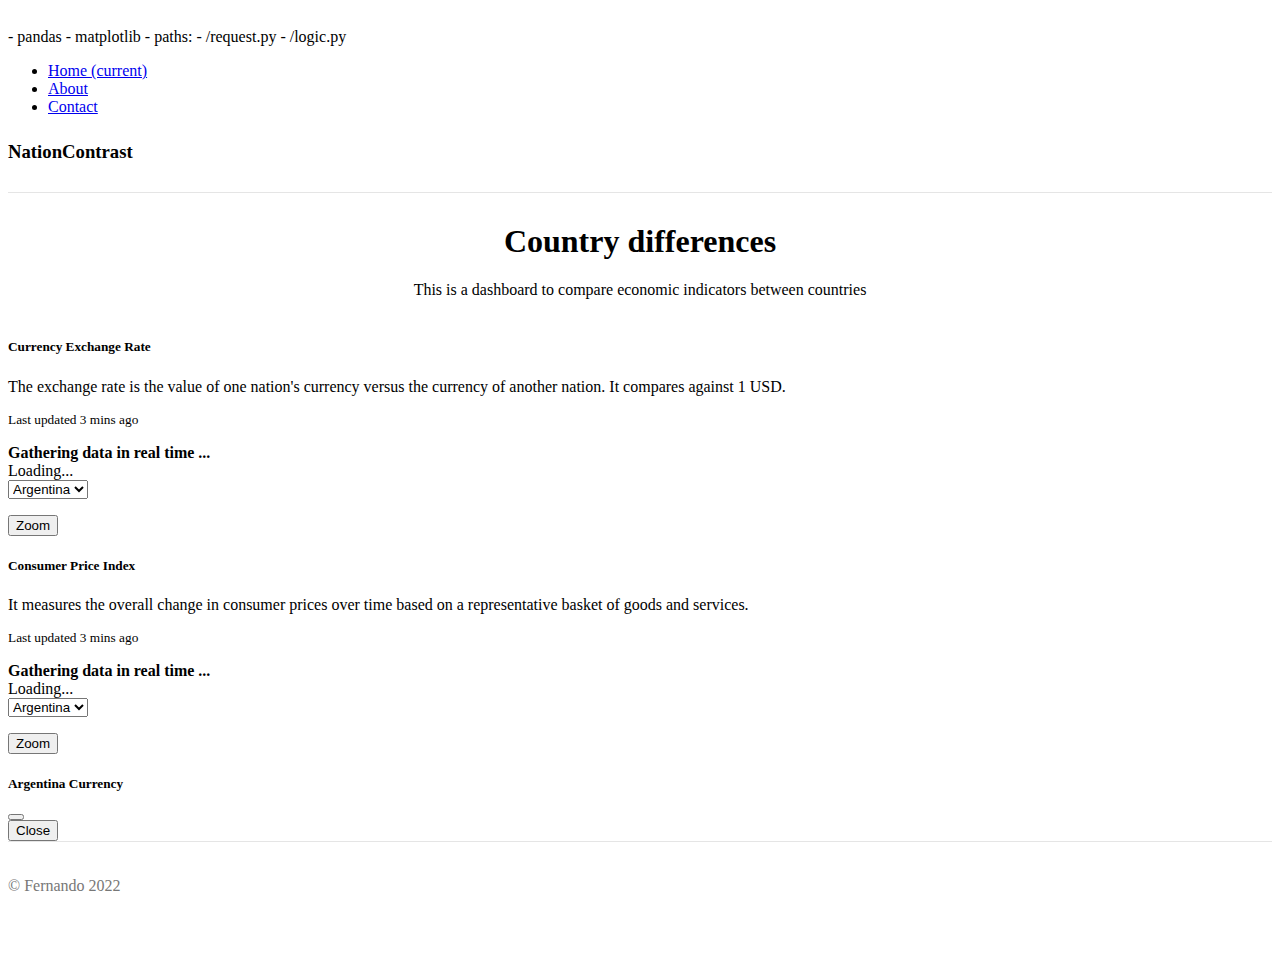
==== index.html @ c58c529d "Rename nationcontrast.html to index.html" ====
<html xmlns="http://www.w3.org/1999/html" xmlns="http://www.w3.org/1999/html" xmlns="http://www.w3.org/1999/html"
      lang="en">
<head>
    <link rel="stylesheet" href="https://pyscript.net/alpha/pyscript.css"/>
    <link href="https://cdn.jsdelivr.net/npm/bootstrap@5.0.2/dist/css/bootstrap.min.css" rel="stylesheet"
          integrity="sha384-EVSTQN3/azprG1Anm3QDgpJLIm9Nao0Yz1ztcQTwFspd3yD65VohhpuuCOmLASjC" crossorigin="anonymous">
    <script src="https://cdn.jsdelivr.net/npm/bootstrap@5.0.2/dist/js/bootstrap.bundle.min.js"
            integrity="sha384-MrcW6ZMFYlzcLA8Nl+NtUVF0sA7MsXsP1UyJoMp4YLEuNSfAP+JcXn/tWtIaxVXM"
            crossorigin="anonymous"></script>
    <link href="style.css" rel="stylesheet">
    <script defer src="https://pyscript.net/alpha/pyscript.js"></script>
    <meta charset="utf-8">
    <meta name="viewport" content="width=device-width, initial-scale=1, shrink-to-fit=no">
    <meta name="description" content="">
    <meta name="author" content="">

    <title>Nation Contrast</title>

    <py-env>
      - pandas
      - matplotlib
      - paths:
        - /request.py
        - /logic.py
    </py-env>

</head>

<body>
<div class="container">
    <div class="header clearfix">
        <nav>
            <ul class="nav nav-pills float-right">
                <li class="nav-item">
                    <a class="nav-link active" href="#">Home <span class="sr-only">(current)</span></a>
                </li>
                <li class="nav-item">
                    <a class="nav-link" href="#">About</a>
                </li>
                <li class="nav-item">
                    <a class="nav-link" href="#">Contact</a>
                </li>
            </ul>
        </nav>
        <h3 class="text-muted">NationContrast</h3>
    </div>

    <div class="jumbotron">
        <h1 class="display-5">Country differences</h1>
        <p class="lead">This is a dashboard to compare economic indicators between countries</p>
        <p></p>
    </div>

    <div class="row marketing">
        <div class="col-lg-6">
            <div class="card">
                <div class="card-body">
                    <h5 class="card-title">Currency Exchange Rate</h5>
                    <p class="card-text">The exchange rate is the value of one nation's currency versus the currency of
                        another nation.
                        It compares against 1 USD.
                    </p>
                    <p class="card-text"><small class="text-muted">Last updated 3 mins ago</small></p>
                </div>
                <div id="plot1">
                    <div class="d-flex justify-content-center">
                        <strong>Gathering data in real time ... </strong>
                        <div class="spinner-border spinner-border-sm" role="status">
                            <span class="visually-hidden">Loading...</span>
                        </div>
                    </div>
                </div>
                <div class="card-body">
                    <form class="form-inline justify-content-center">
                        <select class="form-control form-control-sm" id="select-plot1">
                            <option>Argentina</option>
                            <option>Norway</option>
                        </select>
                    </form>
                </div>
                <button type="button" class="btn btn-secondary btn-sm" id="zoom-plot1">Zoom</button>
            </div>
        </div>
        <div class="col-lg-6">
            <div class="card">
                <div class="card-body">
                    <h5 class="card-title">Consumer Price Index</h5>
                    <p class="card-text">It measures the overall change in consumer prices over time based on a
                        representative basket of goods and services.
                    <p class="card-text"><small class="text-muted">Last updated 3 mins ago</small></p>
                </div>
                <div id="plot2">
                    <div class="d-flex justify-content-center">
                        <strong>Gathering data in real time ... </strong>
                        <div class="spinner-border spinner-border-sm" role="status">
                            <span class="visually-hidden">Loading...</span>
                        </div>
                    </div>
                </div>
                <div class="card-body">
                    <form class="form-inline justify-content-center">
                        <select class="form-control form-control-sm" id="select-plot2">
                            <option>Argentina</option>
                            <option>Norway</option>
                        </select>
                    </form>
                </div>
                <button type="button" class="btn btn-secondary btn-sm" id="zoom-plot2">Zoom</button>
            </div>
        </div>

        <div class="modal fade" id="full-plot" tabindex="-1" aria-labelledby="ModalLabel" aria-hidden="true">
            <div class="modal-dialog modal-xl">
                <div class="modal-content">
                    <div class="modal-header">
                        <h5 class="modal-title" id="ModalLabel">Argentina Currency</h5>
                        <button type="button" class="btn-close" data-bs-dismiss="modal" aria-label="Close"></button>
                    </div>
                    <div class="modal-body">
                        <div id="plot-modal"></div>
                    </div>
                    <div class="modal-footer">
                        <button type="button" class="btn btn-secondary" data-bs-dismiss="modal">Close</button>
                    </div>
                </div>
            </div>
        </div>

        <footer class="footer">
            <p>© Fernando 2022</p>
        </footer>

    </div>

    <py-script src="/logic.py"></py-script>

</div>

</body>

</html>
---- style.css ----
body {
    padding-top: 20px;
    padding-bottom: 20px;
}

.header,
.marketing,
.footer {
    padding-right: 15px;
    padding-left: 15px;
}

.header {
    padding-bottom: 20px;
    border-bottom: 1px solid #e5e5e5;
}

.header h3 {
    margin-top: 0;
    margin-bottom: 0;
    line-height: 40px;
}

.footer {
    padding-top: 19px;
    color: #777;
    border-top: 1px solid #e5e5e5;
}

@media (min-width: 768px) {
    .container {

    }
}

.container-narrow > hr {
    margin: 30px 0;
}


.jumbotron {
    text-align: center;
    border-bottom: 1px solid #e5e5e5;
}

.jumbotron .btn {
    padding: 14px 24px;
    font-size: 21px;
}

.marketing {
    margin: 40px 0;
}

.marketing p + h4 {
    margin-top: 28px;
}


@media screen and (min-width: 768px) {

    .header,
    .marketing,
    .footer {
        padding-right: 0;
        padding-left: 0;
    }

    .header {
        margin-bottom: 30px;
    }

    .jumbotron {
        border-bottom: 0;
    }
}

.table > tbody > tr > td {
    vertical-align: middle;
}
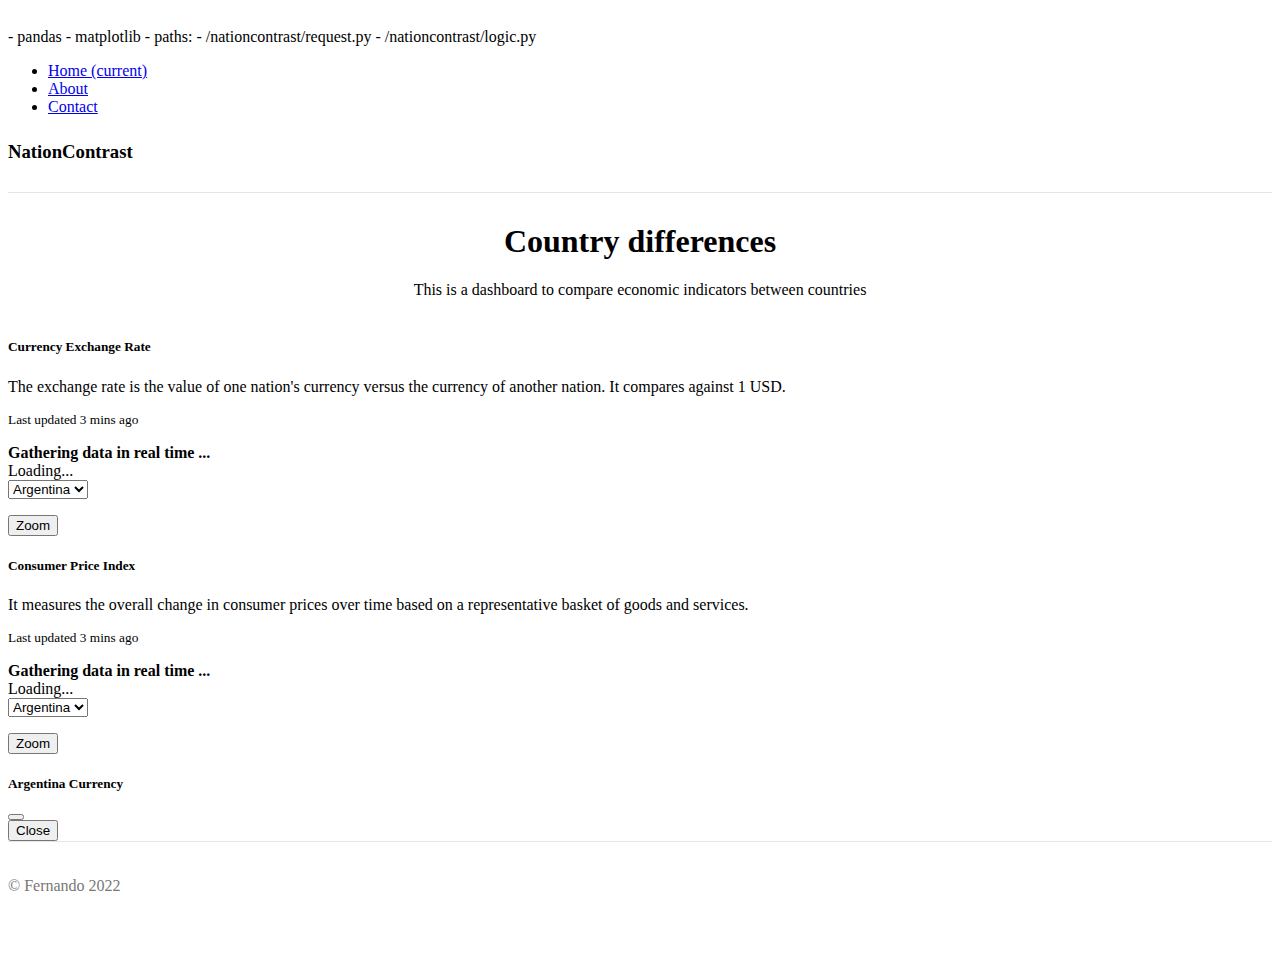
==== commit c3a96946: "Change relative paths on python environment" ====
--- a/index.html
+++ b/index.html
@@ -20,8 +20,8 @@
       - pandas
       - matplotlib
       - paths:
-        - /request.py
-        - /logic.py
+        - /nationcontrast/request.py
+        - /nationcontrast/logic.py
     </py-env>
 
 </head>
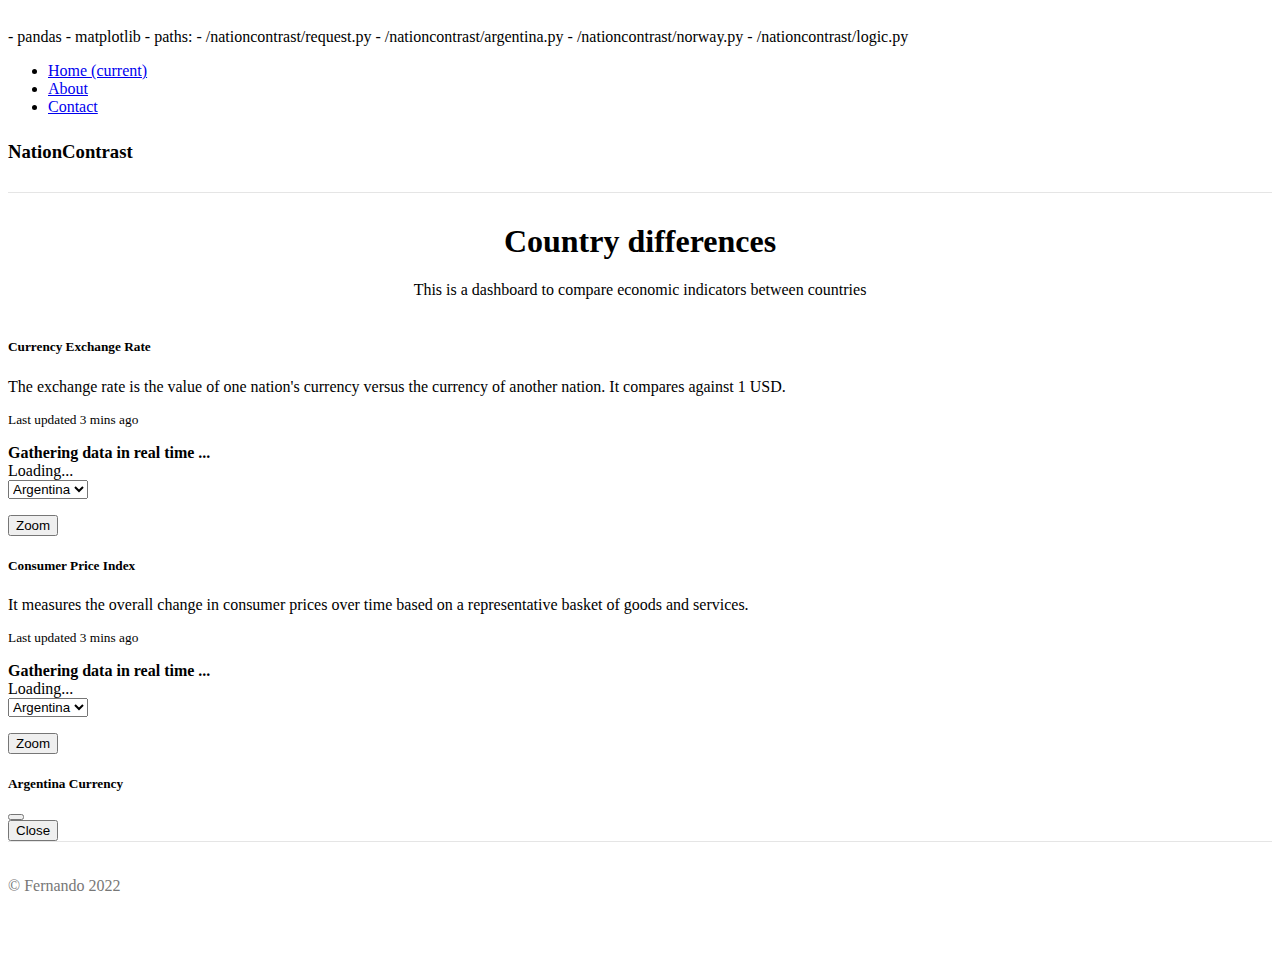
==== commit e417f16c: "Import argentina.py and norway.py from <py-env>" ====
--- a/index.html
+++ b/index.html
@@ -21,6 +21,8 @@
       - matplotlib
       - paths:
         - /nationcontrast/request.py
+        - /nationcontrast/argentina.py
+        - /nationcontrast/norway.py
         - /nationcontrast/logic.py
     </py-env>
 
@@ -62,7 +64,7 @@
                     </p>
                     <p class="card-text"><small class="text-muted">Last updated 3 mins ago</small></p>
                 </div>
-                <div id="plot1">
+                <div id="currency">
                     <div class="d-flex justify-content-center">
                         <strong>Gathering data in real time ... </strong>
                         <div class="spinner-border spinner-border-sm" role="status">
@@ -72,13 +74,13 @@
                 </div>
                 <div class="card-body">
                     <form class="form-inline justify-content-center">
-                        <select class="form-control form-control-sm" id="select-plot1">
+                        <select class="form-control form-control-sm" id="select-country-currency">
                             <option>Argentina</option>
                             <option>Norway</option>
                         </select>
                     </form>
                 </div>
-                <button type="button" class="btn btn-secondary btn-sm" id="zoom-plot1">Zoom</button>
+                <button type="button" class="btn btn-secondary btn-sm" id="zoom-currency">Zoom</button>
             </div>
         </div>
         <div class="col-lg-6">
@@ -89,7 +91,7 @@
                         representative basket of goods and services.
                     <p class="card-text"><small class="text-muted">Last updated 3 mins ago</small></p>
                 </div>
-                <div id="plot2">
+                <div id="cpi">
                     <div class="d-flex justify-content-center">
                         <strong>Gathering data in real time ... </strong>
                         <div class="spinner-border spinner-border-sm" role="status">
@@ -99,13 +101,13 @@
                 </div>
                 <div class="card-body">
                     <form class="form-inline justify-content-center">
-                        <select class="form-control form-control-sm" id="select-plot2">
+                        <select class="form-control form-control-sm" id="select-country-cpi">
                             <option>Argentina</option>
                             <option>Norway</option>
                         </select>
                     </form>
                 </div>
-                <button type="button" class="btn btn-secondary btn-sm" id="zoom-plot2">Zoom</button>
+                <button type="button" class="btn btn-secondary btn-sm" id="zoom-cpi">Zoom</button>
             </div>
         </div>
 
@@ -132,7 +134,7 @@
 
     </div>
 
-    <py-script src="/logic.py"></py-script>
+    <py-script src="/nationcontrast/logic.py"></py-script>
 
 </div>
 
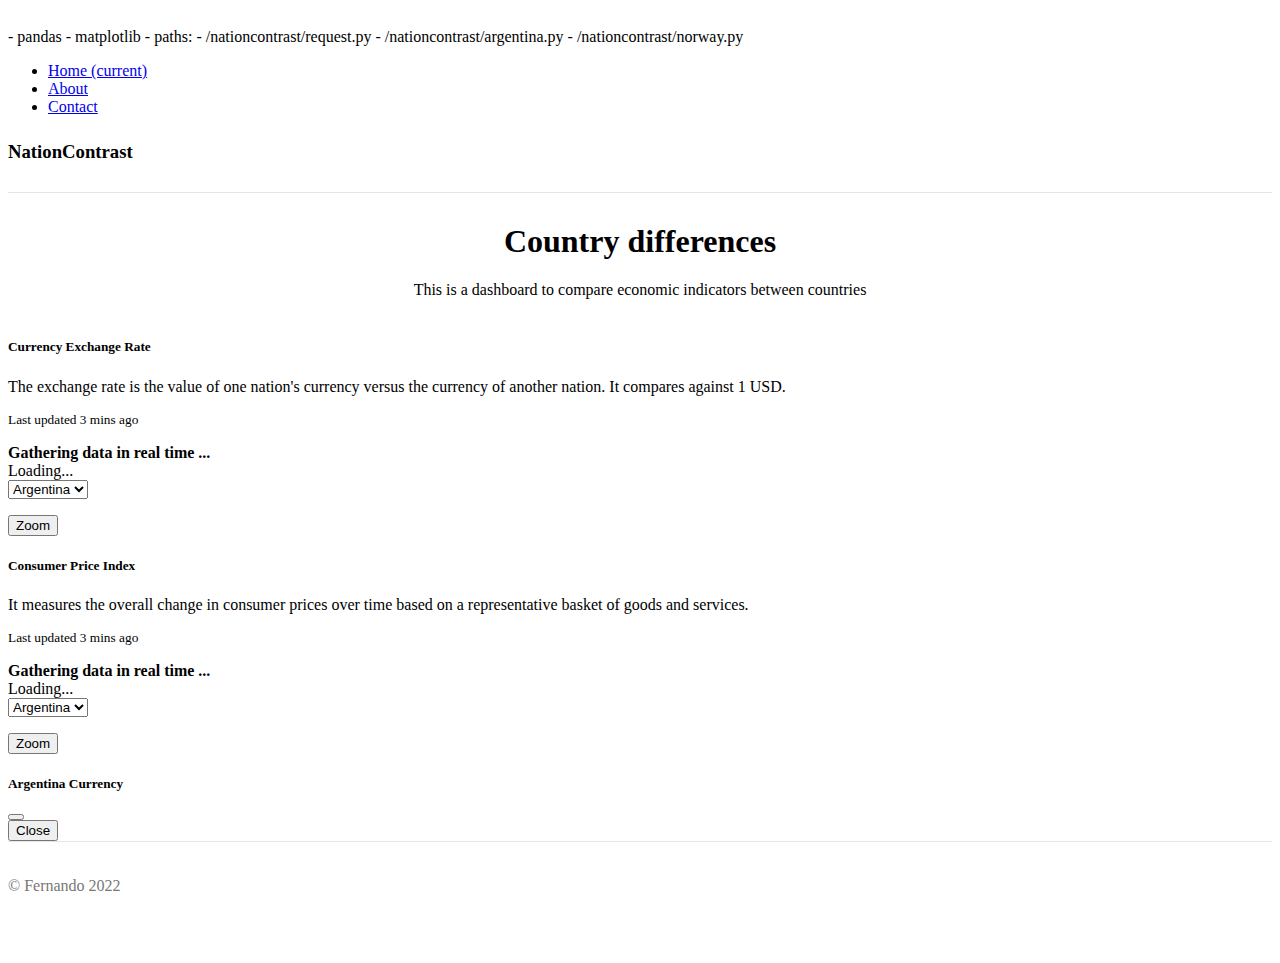
==== commit 11963998: "Remove logic.py from <py-env>" ====
--- a/index.html
+++ b/index.html
@@ -23,7 +23,6 @@
         - /nationcontrast/request.py
         - /nationcontrast/argentina.py
         - /nationcontrast/norway.py
-        - /nationcontrast/logic.py
     </py-env>
 
 </head>
